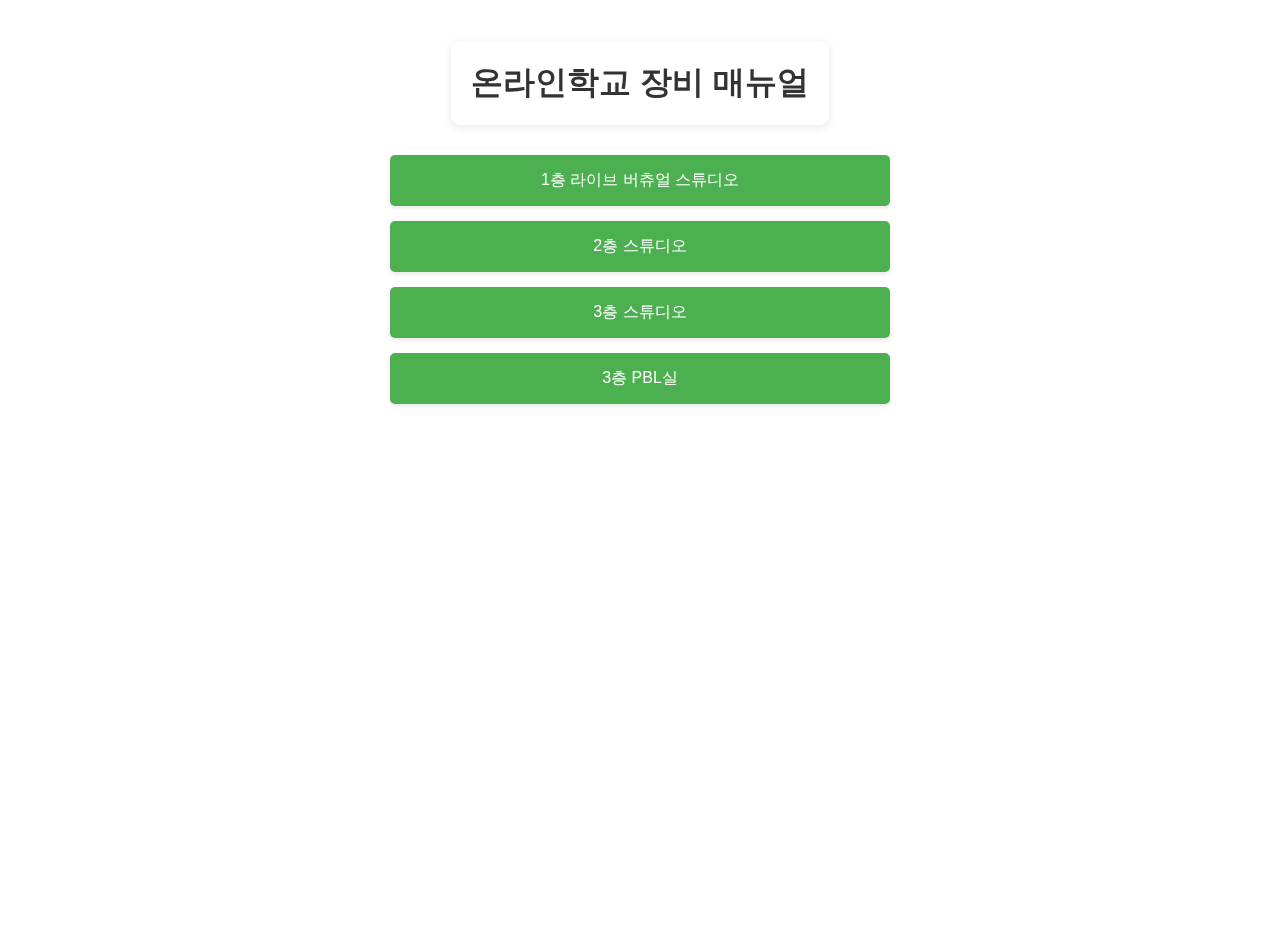
==== index.html @ 9b7373eb "add files" ====
<!DOCTYPE html>
<html lang="ko">
<head>
    <meta charset="UTF-8">
    <meta name="viewport" content="width=device-width, initial-scale=1.0">
    <title>온라인학교 장비 매뉴얼</title>
    <style>
        body {
            font-family: Arial, sans-serif;
            display: flex;
            flex-direction: column;
            align-items: center;
            min-height: 100vh;
            margin: 0;
            padding: 20px;
            background-image: url('https://raw.githubusercontent.com/flyinghotdog123/DOS_TUTORIAL/main/DOS_LOGO.png');
            background-size: 120%;
            background-repeat: no-repeat;
            background-position: center;
            background-attachment: fixed;
            position: relative;
        }
        
        body::before {
            content: '';
            position: fixed;
            top: 0;
            left: 0;
            right: 0;
            bottom: 0;
            background-color: rgba(255, 255, 255, 0.85);
            z-index: -1;
        }

        h1 {
            color: #333;
            text-align: center;
            margin-bottom: 30px;
            padding: 20px;
            border-radius: 10px;
            background-color: rgba(255, 255, 255, 0.9);
            box-shadow: 0 2px 10px rgba(0,0,0,0.1);
        }

        .buttons {
            display: flex;
            flex-direction: column;
            gap: 15px;
            margin-bottom: 20px;
            width: 80%;
            max-width: 500px;
            z-index: 1;
        }

        .button {
            padding: 15px 20px;
            font-size: 16px;
            cursor: pointer;
            background-color: #4CAF50;
            color: white;
            border: none;
            border-radius: 5px;
            text-decoration: none;
            text-align: center;
            display: block;
            transition: all 0.3s;
            box-shadow: 0 2px 4px rgba(0,0,0,0.1);
        }

        .button:hover {
            background-color: #45a049;
            transform: translateY(-2px);
            box-shadow: 0 4px 8px rgba(0,0,0,0.2);
        }

        .back-button {
            background-color: #666;
            margin-top: 20px;
        }

        .back-button:hover {
            background-color: #555;
        }
    </style>
</head>
<body>
    <h1>온라인학교 장비 매뉴얼</h1>
    <div class="buttons">
        <a href="1st-floor-studio.html" class="button" target="_blank">1층 라이브 버츄얼 스튜디오</a>
        <a href="2nd-floor-studio.html" class="button" target="_blank">2층 스튜디오</a>
        <a href="3rd-floor-studio.html" class="button">3층 스튜디오</a>
        <a href="3rd-floor-PBL.html" class="button" target="_blank">3층 PBL실</a>
    </div>
</body>
</html>
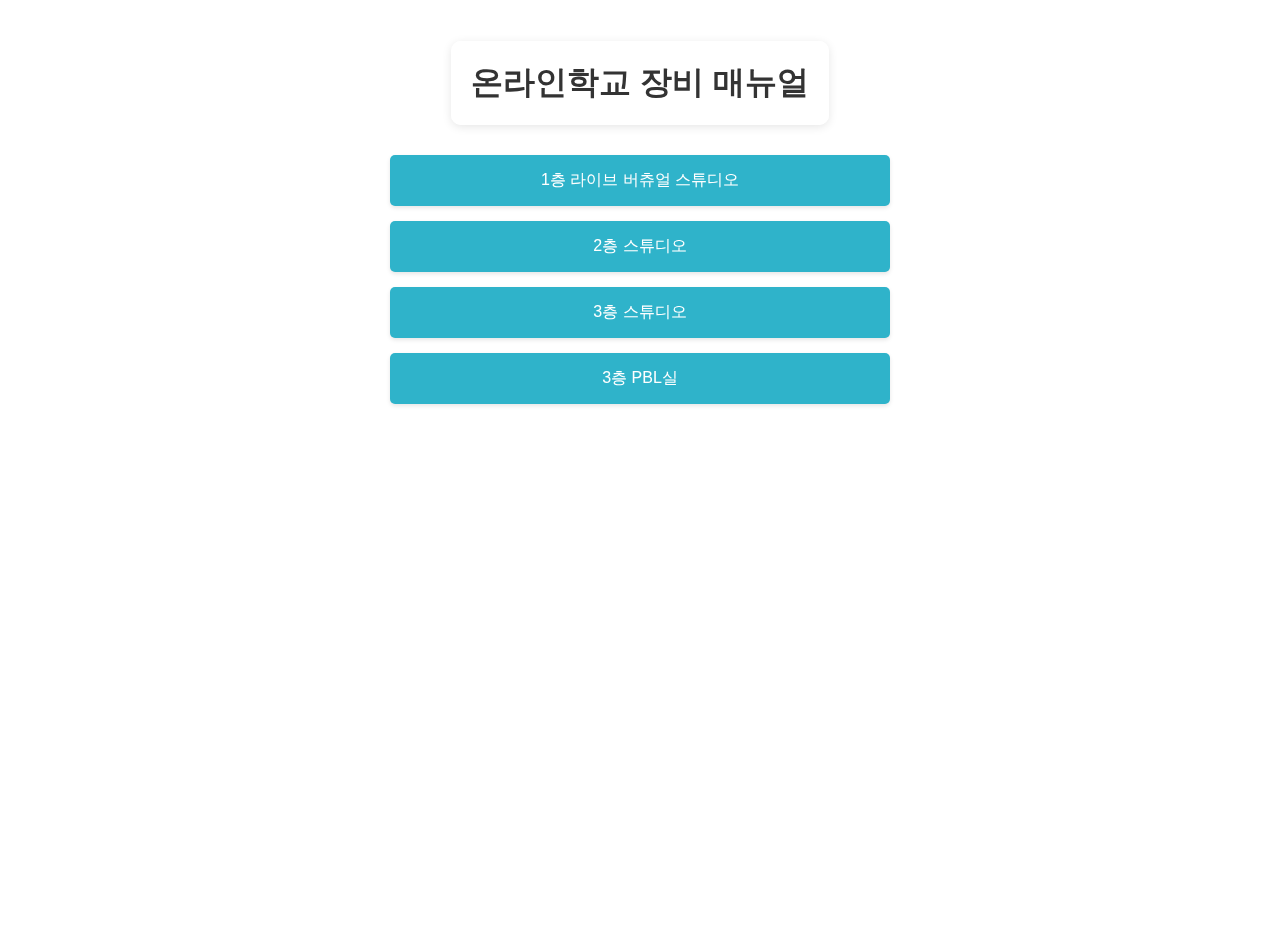
==== commit 75048f7c: "colour adjust" ====
--- a/index.html
+++ b/index.html
@@ -56,7 +56,7 @@
             padding: 15px 20px;
             font-size: 16px;
             cursor: pointer;
-            background-color: #4CAF50;
+            background-color: #2fb3ca;
             color: white;
             border: none;
             border-radius: 5px;
@@ -68,7 +68,7 @@
         }
 
         .button:hover {
-            background-color: #45a049;
+            background-color: #6f5faa;
             transform: translateY(-2px);
             box-shadow: 0 4px 8px rgba(0,0,0,0.2);
         }
@@ -86,10 +86,10 @@
 <body>
     <h1>온라인학교 장비 매뉴얼</h1>
     <div class="buttons">
-        <a href="1st-floor-studio.html" class="button" target="_blank">1층 라이브 버츄얼 스튜디오</a>
-        <a href="2nd-floor-studio.html" class="button" target="_blank">2층 스튜디오</a>
+        <a href="1st-floor-studio.html" class="button">1층 라이브 버츄얼 스튜디오</a>
+        <a href="2nd-floor-studio.html" class="button">2층 스튜디오</a>
         <a href="3rd-floor-studio.html" class="button">3층 스튜디오</a>
-        <a href="3rd-floor-PBL.html" class="button" target="_blank">3층 PBL실</a>
+        <a href="3rd-floor-PBL.html" class="button">3층 PBL실</a>
     </div>
 </body>
 </html>
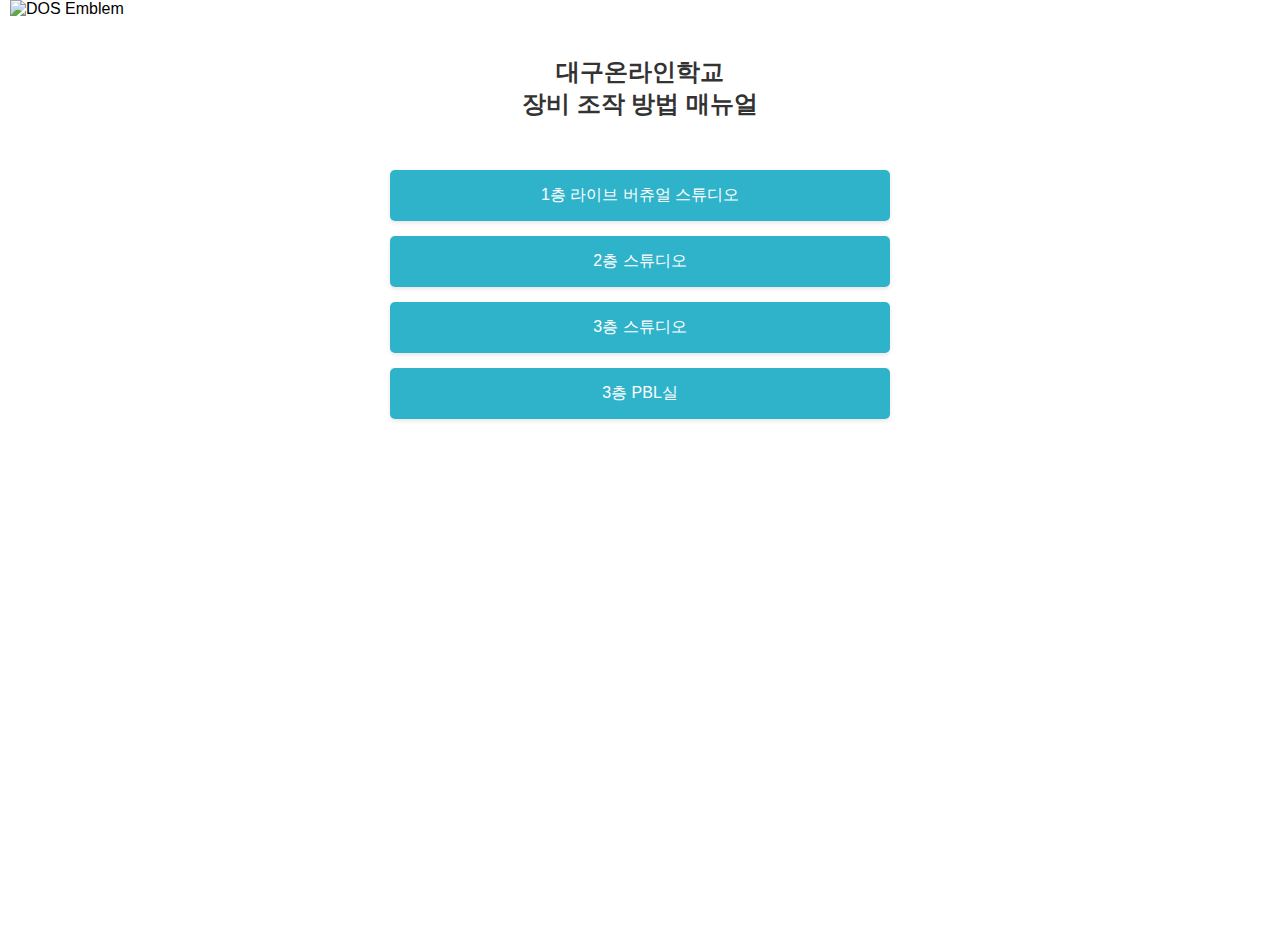
==== commit 34032751: "unify design" ====
--- a/index.html
+++ b/index.html
@@ -13,33 +13,25 @@
             min-height: 100vh;
             margin: 0;
             padding: 20px;
-            background-image: url('https://raw.githubusercontent.com/flyinghotdog123/DOS_TUTORIAL/main/DOS_LOGO.png');
-            background-size: 120%;
-            background-repeat: no-repeat;
-            background-position: center;
-            background-attachment: fixed;
             position: relative;
+            background-color: white;
+        }
+
+        .background-image {
+            position: absolute;
+            top: 0;
+            left: 10px;
+            width: 150px;
+            height: auto;
+            z-index: 1;
         }
         
-        body::before {
-            content: '';
-            position: fixed;
-            top: 0;
-            left: 0;
-            right: 0;
-            bottom: 0;
-            background-color: rgba(255, 255, 255, 0.85);
-            z-index: -1;
-        }
-
         h1 {
             color: #333;
             text-align: center;
             margin-bottom: 30px;
             padding: 20px;
-            border-radius: 10px;
-            background-color: rgba(255, 255, 255, 0.9);
-            box-shadow: 0 2px 10px rgba(0,0,0,0.1);
+            font-size: 24px;
         }
 
         .buttons {
@@ -84,7 +76,8 @@
     </style>
 </head>
 <body>
-    <h1>온라인학교 장비 매뉴얼</h1>
+    <img src="https://raw.githubusercontent.com/flyinghotdog123/DOS_TUTORIAL/refs/heads/main/DOS_EMBLEM.png" alt="DOS Emblem" class="background-image">
+    <h1>대구온라인학교<br>장비 조작 방법 매뉴얼</h1>
     <div class="buttons">
         <a href="1st-floor-studio.html" class="button">1층 라이브 버츄얼 스튜디오</a>
         <a href="2nd-floor-studio.html" class="button">2층 스튜디오</a>
@@ -92,4 +85,4 @@
         <a href="3rd-floor-PBL.html" class="button">3층 PBL실</a>
     </div>
 </body>
-</html>
+</html>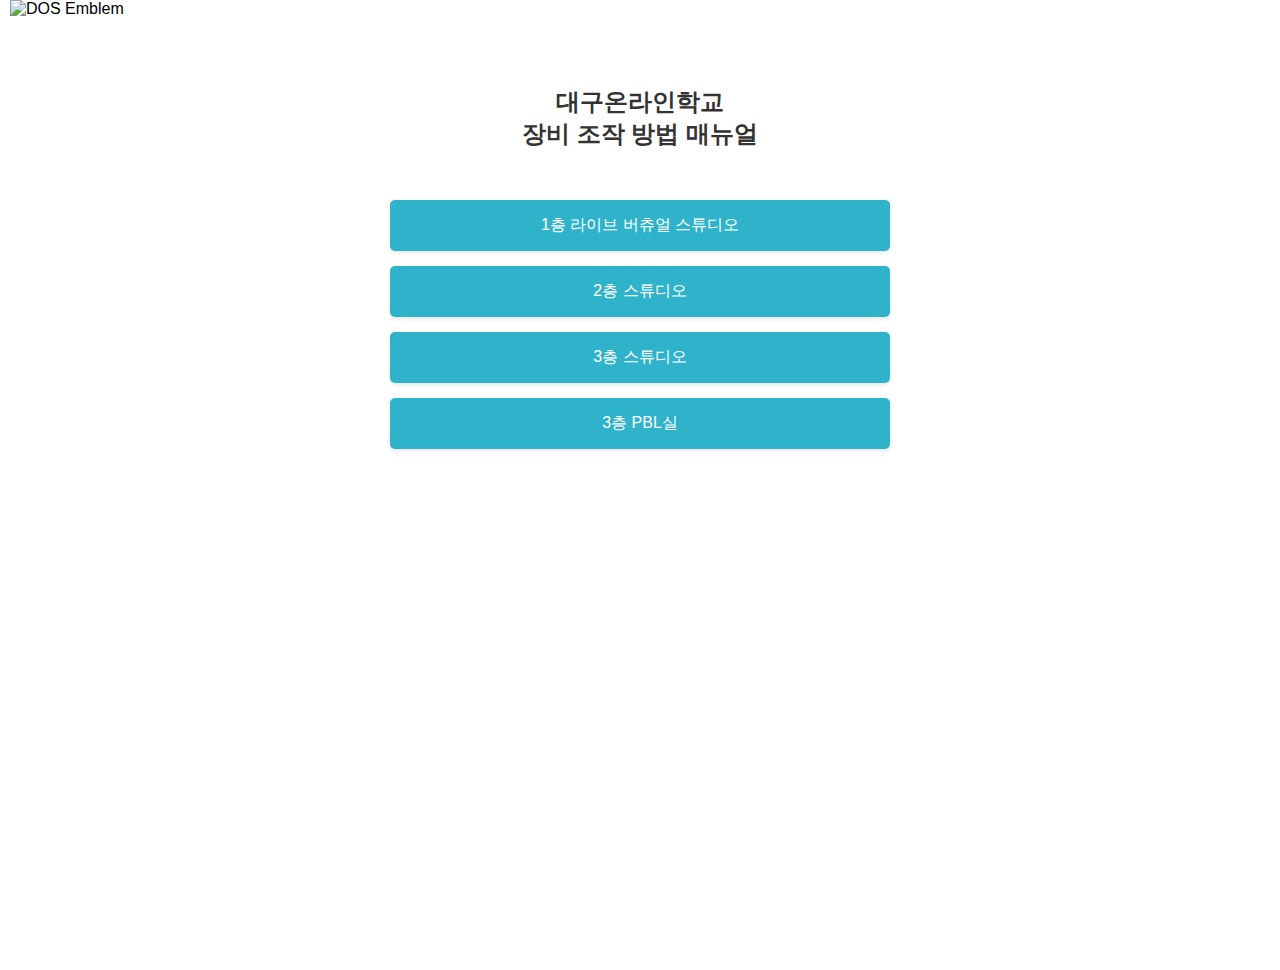
==== commit 802182aa: "add padding-top" ====
--- a/index.html
+++ b/index.html
@@ -13,6 +13,7 @@
             min-height: 100vh;
             margin: 0;
             padding: 20px;
+            padding-top: 50px;
             position: relative;
             background-color: white;
         }
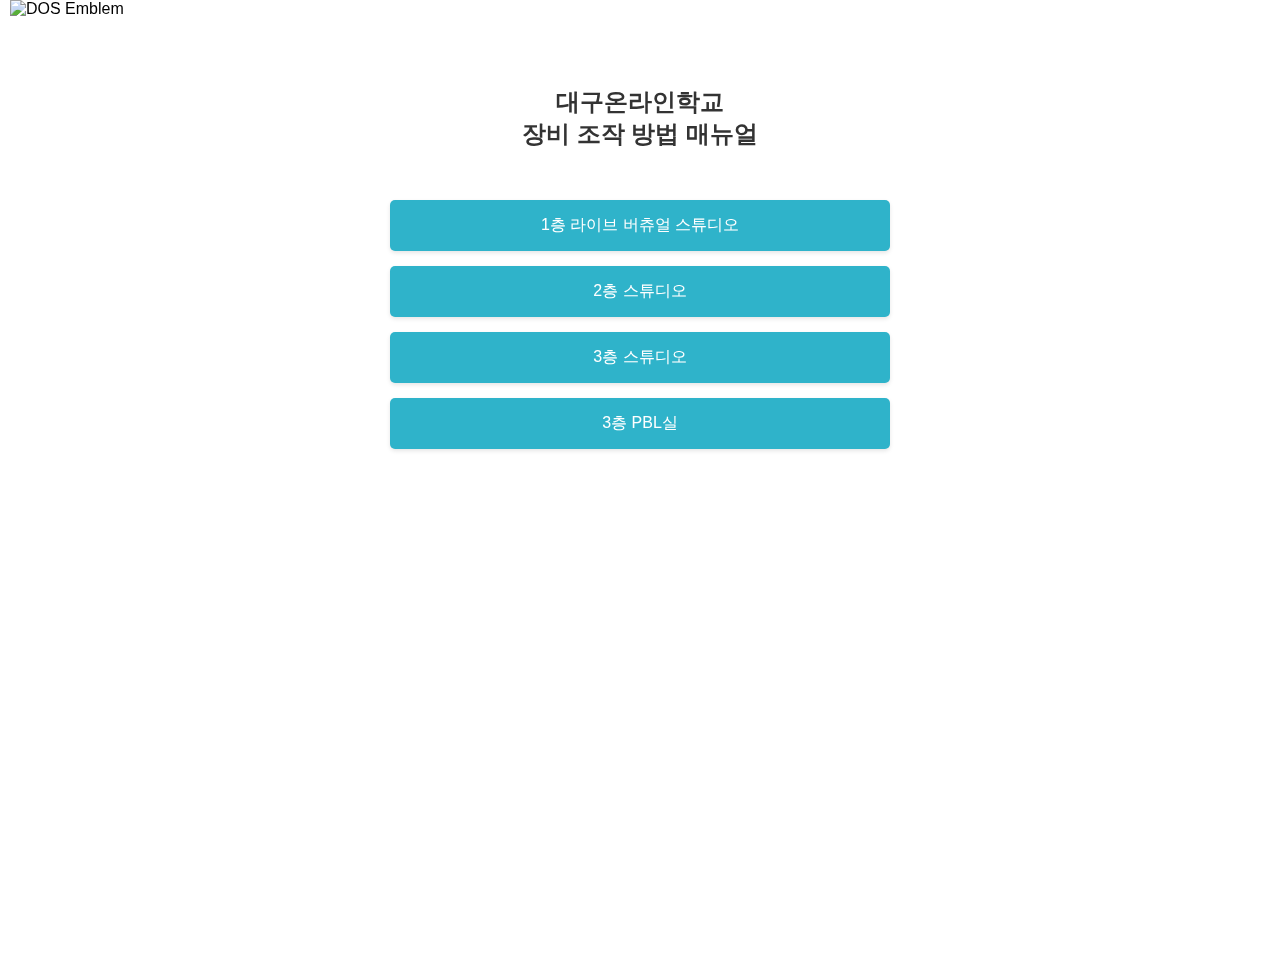
==== commit 04be229f: "minor_changes" ====
--- a/index.html
+++ b/index.html
@@ -15,7 +15,22 @@
             padding: 20px;
             padding-top: 50px;
             position: relative;
-            background-color: white;
+            background-image: url('https://raw.githubusercontent.com/flyinghotdog123/DOS_TUTORIAL/refs/heads/main/DOS_BACKGROUND.png');
+            background-size: cover;
+            background-position: center;
+            background-repeat: no-repeat;
+            background-attachment: fixed;
+        }
+
+        body::before {
+            content: '';
+            position: fixed;
+            top: 0;
+            left: 0;
+            right: 0;
+            bottom: 0;
+            background-color: rgba(255, 255, 255, 0.85);
+            z-index: 0;
         }
 
         .background-image {
@@ -26,13 +41,15 @@
             height: auto;
             z-index: 1;
         }
-        
+
         h1 {
             color: #333;
             text-align: center;
             margin-bottom: 30px;
             padding: 20px;
             font-size: 24px;
+            position: relative;
+            z-index: 1;
         }
 
         .buttons {
@@ -43,6 +60,7 @@
             width: 80%;
             max-width: 500px;
             z-index: 1;
+            position: relative;
         }
 
         .button {
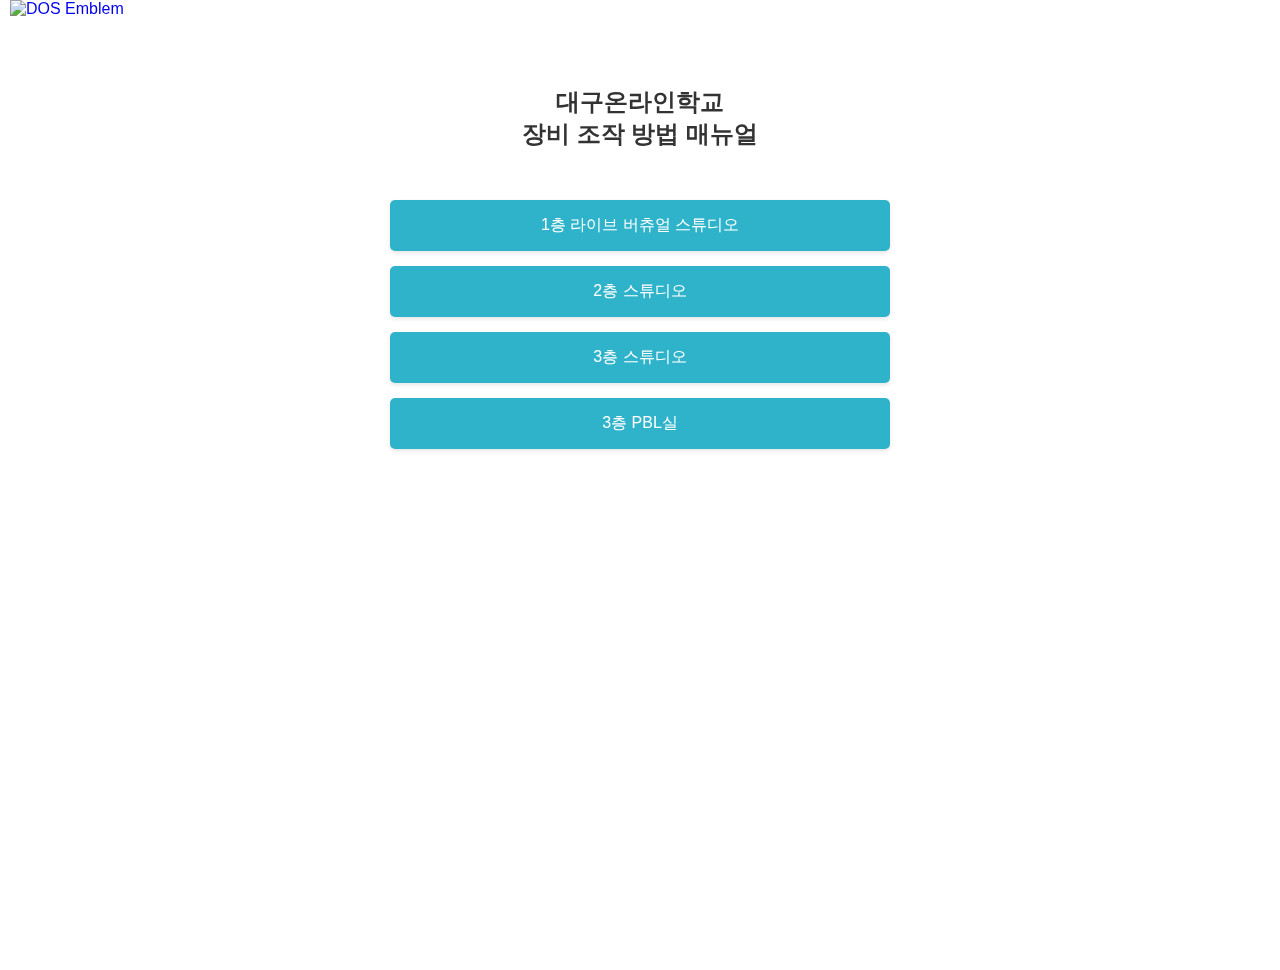
==== commit a729b5e5: "Modularization" ====
--- a/index.html
+++ b/index.html
@@ -4,98 +4,10 @@
     <meta charset="UTF-8">
     <meta name="viewport" content="width=device-width, initial-scale=1.0">
     <title>온라인학교 장비 매뉴얼</title>
-    <style>
-        body {
-            font-family: Arial, sans-serif;
-            display: flex;
-            flex-direction: column;
-            align-items: center;
-            min-height: 100vh;
-            margin: 0;
-            padding: 20px;
-            padding-top: 50px;
-            position: relative;
-            background-image: url('https://raw.githubusercontent.com/flyinghotdog123/DOS_TUTORIAL/refs/heads/main/DOS_BACKGROUND.png');
-            background-size: cover;
-            background-position: center;
-            background-repeat: no-repeat;
-            background-attachment: fixed;
-        }
-
-        body::before {
-            content: '';
-            position: fixed;
-            top: 0;
-            left: 0;
-            right: 0;
-            bottom: 0;
-            background-color: rgba(255, 255, 255, 0.85);
-            z-index: 0;
-        }
-
-        .background-image {
-            position: absolute;
-            top: 0;
-            left: 10px;
-            width: 150px;
-            height: auto;
-            z-index: 1;
-        }
-
-        h1 {
-            color: #333;
-            text-align: center;
-            margin-bottom: 30px;
-            padding: 20px;
-            font-size: 24px;
-            position: relative;
-            z-index: 1;
-        }
-
-        .buttons {
-            display: flex;
-            flex-direction: column;
-            gap: 15px;
-            margin-bottom: 20px;
-            width: 80%;
-            max-width: 500px;
-            z-index: 1;
-            position: relative;
-        }
-
-        .button {
-            padding: 15px 20px;
-            font-size: 16px;
-            cursor: pointer;
-            background-color: #2fb3ca;
-            color: white;
-            border: none;
-            border-radius: 5px;
-            text-decoration: none;
-            text-align: center;
-            display: block;
-            transition: all 0.3s;
-            box-shadow: 0 2px 4px rgba(0,0,0,0.1);
-        }
-
-        .button:hover {
-            background-color: #6f5faa;
-            transform: translateY(-2px);
-            box-shadow: 0 4px 8px rgba(0,0,0,0.2);
-        }
-
-        .back-button {
-            background-color: #666;
-            margin-top: 20px;
-        }
-
-        .back-button:hover {
-            background-color: #555;
-        }
-    </style>
+    <link rel="stylesheet" href="common.css">
+    <script src="common.js"></script>
 </head>
 <body>
-    <img src="https://raw.githubusercontent.com/flyinghotdog123/DOS_TUTORIAL/refs/heads/main/DOS_EMBLEM.png" alt="DOS Emblem" class="background-image">
     <h1>대구온라인학교<br>장비 조작 방법 매뉴얼</h1>
     <div class="buttons">
         <a href="1st-floor-studio.html" class="button">1층 라이브 버츄얼 스튜디오</a>
--- a/common.css
+++ b/common.css
@@ -0,0 +1,122 @@
+body {
+    font-family: Arial, sans-serif;
+    display: flex;
+    flex-direction: column;
+    align-items: center;
+    min-height: 100vh;
+    margin: 0;
+    padding: 20px;
+    padding-top: 50px;
+    position: relative;
+    background-image: url('https://raw.githubusercontent.com/flyinghotdog123/DOS_TUTORIAL/refs/heads/main/DOS_BACKGROUND.png');
+    background-size: cover;
+    background-position: center;
+    background-repeat: no-repeat;
+    background-attachment: fixed;
+}
+
+body::before {
+    content: '';
+    position: fixed;
+    top: 0;
+    left: 0;
+    right: 0;
+    bottom: 0;
+    background-color: rgba(255, 255, 255, 0.85);
+    z-index: 0;
+}
+
+.background-image {
+    position: absolute;
+    top: 0;
+    left: 10px;
+    width: 150px;
+    height: auto;
+    z-index: 1;
+    cursor: pointer;
+    transition: transform 0.2s;
+}
+
+.background-image:hover {
+    transform: scale(1.05);
+}
+
+h1 {
+    color: #333;
+    text-align: center;
+    margin-bottom: 30px;
+    padding: 20px;
+    font-size: 24px;
+    position: relative;
+    z-index: 1;
+}
+
+.buttons {
+    display: flex;
+    flex-direction: column;
+    gap: 15px;
+    margin-bottom: 20px;
+    width: 80%;
+    max-width: 500px;
+    z-index: 1;
+    position: relative;
+}
+
+.button {
+    padding: 15px 20px;
+    font-size: 16px;
+    cursor: pointer;
+    background-color: #2fb3ca;
+    color: white;
+    border: none;
+    border-radius: 5px;
+    text-decoration: none;
+    text-align: center;
+    display: block;
+    transition: all 0.3s;
+    box-shadow: 0 2px 4px rgba(0,0,0,0.1);
+}
+
+.button:hover {
+    background-color: #6f5faa;
+    transform: translateY(-2px);
+    box-shadow: 0 4px 8px rgba(0,0,0,0.2);
+}
+
+.back-button {
+    background-color: #666;
+    margin-top: 20px;
+}
+
+.back-button:hover {
+    background-color: #555;
+}
+
+.video-container {
+    width: 100%;
+    max-width: 500px;
+    aspect-ratio: 9/16;
+    margin: 20px 0;
+    display: none;
+    z-index: 1;
+    transition: all 0.3s ease;
+}
+
+.video-container iframe {
+    width: 100%;
+    height: 100%;
+    border: none;
+    border-radius: 10px;
+}
+
+.button.active {
+    background-color: #6f5faa;
+}
+
+.troubleshoot-button {
+    background-color: #e67e22;
+}
+
+.troubleshoot-button:hover {
+    background-color: #d35400;
+}